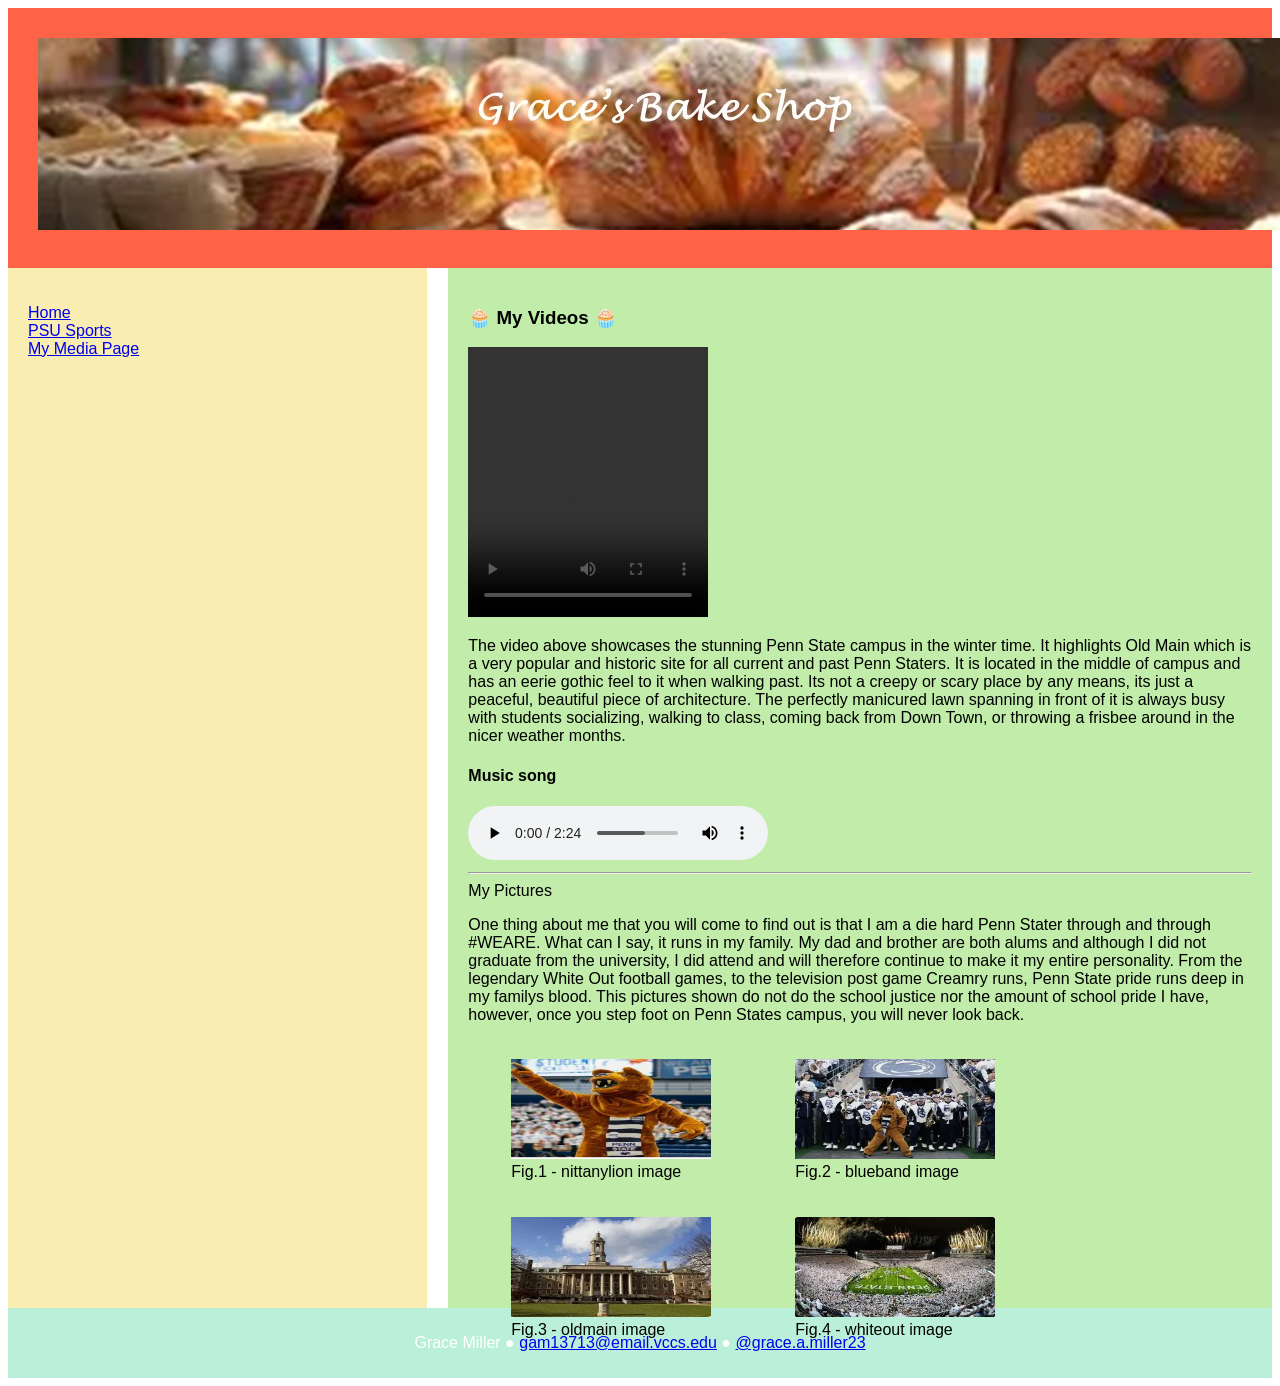
==== media.html @ b7d64505 "Add files via upload" ====
<!DOCTYPE html>
<html lang="en">
<head>
	<title> Grace's Bakery</title>
	<meta charset="utf-8">
	<meta name="viewport" content="width=device-width, initial-scale=1">
	<link rel="stylesheet" type="text/css" href="style1.css">
	<link rel="icon" type="image/x-icon" href="icocookie.ico">
</head>
<body>

<header>
  <img src="Banner.jpg" alt="Banner">
</header>

<section>
  <nav>
    <ul>
      <li><a href="index.html">Home</a></li>
      <li><a href="https://gopsusports.com/" target="_blank">PSU Sports</a></li>
      <li><a href="media.html">My Media Page</a></li>
    </ul>
  </nav>

  <article>
    <h1>&#129473; My Videos &#129473;</h1>
	<video width="240" height="270" controls>
	  <source src="wintercampus.mp4" type="video/mp4">
	</video>
    <p>The video above showcases the stunning Penn State campus in the winter time. It highlights Old Main which is a very popular and historic site for all current and past Penn Staters. It is located in the middle of campus and has an eerie gothic feel to it when walking past. Its not a creepy or scary place by any means, its just a peaceful, beautiful piece of architecture. The perfectly manicured lawn spanning in front of it is always busy with students socializing, walking to class, coming back from Down Town, or throwing a frisbee around in the nicer weather months.</p>
	<h4>Music song</h4>
	<audio controls>
	   <source src="countrysong.mp3" type="audio/mpeg">
	</audio>

	<hr>

	<hr2>My Pictures</h2>
    <p> One thing about me that you will come to find out is that I am a die hard Penn Stater through and through #WEARE. What can I say, it runs in my family. My dad and brother are both alums and although I did not graduate from the university, I did attend and will therefore continue to make it my entire personality. From the legendary White Out football games, to the television post game Creamry runs, Penn State pride runs deep in my familys blood. This pictures shown do not do the school justice nor the amount of school pride I have, however, once you step foot on Penn States campus, you will never look back.</p>
	<table>
	  <tr>
	     <td><figure>
			<img src="nittanylion.png" alt=Picture 1" width="200" height="100">
			<figcaption>Fig.1 - nittanylion image</figcaption>
		</figure></td>
	     <td><figure>
			<img src="blueband.jpg" alt=Picture 2" width="200" height="100">
			<figcaption>Fig.2 - blueband image</figcaption>
		</figure></td>
	  </tr>
	  <tr>
	     <td><figure>
			<img src="oldmain.jpg" alt=Picture 3" width="200" height="100">
			<figcaption>Fig.3 - oldmain image</figcaption>
		</figure></td>
	     <td><figure>
			<img src="whiteout.jpg" alt=Picture 4" width="200" height="100">
			<figcaption>Fig.4 - whiteout image</figcaption>
		</figure></td>
	  </tr>
	</table>
  </article>
</section>

<footer>
  <p>Grace Miller &#9679; <a href="mailto:gam13713@email.vccs.edu">gam13713@email.vccs.edu</a> &#9679; <a href="https://www.instagram.com/@grace.a.miller23/">@grace.a.miller23</a> </p>
</footer>

</body>
</html>
---- style1.css ----
<style>
* {
  box-sizing: border-box;
}

body {
  font-family: Arial, Helvetica, sans-serif;
}

/* Style the header */
header {
  background-color:Tomato;
  padding: 30px;
  text-align: center;
  font-size: 35px;
  color: white;
}

/* Create two columns/boxes that floats next to each other */
nav {
  float: left;
  width: 30%;
  height: 1000px; /* only for demonstration, should be removed */
  background: #f9edb1;
  padding: 20px;
}

/* Style the list inside the menu */
nav ul {
  list-style-type: none;
  padding: 0;
}

article {
  float: right;
  padding: 20px;
  width: 62%;
  background-color: #c1eca9;
  height: 1000px; /* only for demonstration, should be removed */
}

/* Clear floats after the columns */
section:after {
  content: "";
  display: table;
  clear: both;
}

/* Style the footer */
footer {
  background-color: #baf0da;
  padding: 10px;
  text-align: center;
  color: white;
}

/* Responsive layout - makes the two columns/boxes stack on top of each other instead of next to each other, on small screens */
@media (max-width: 600px) {
  nav, article {
    width: 100%;
    height: auto;
  }
}
</style>
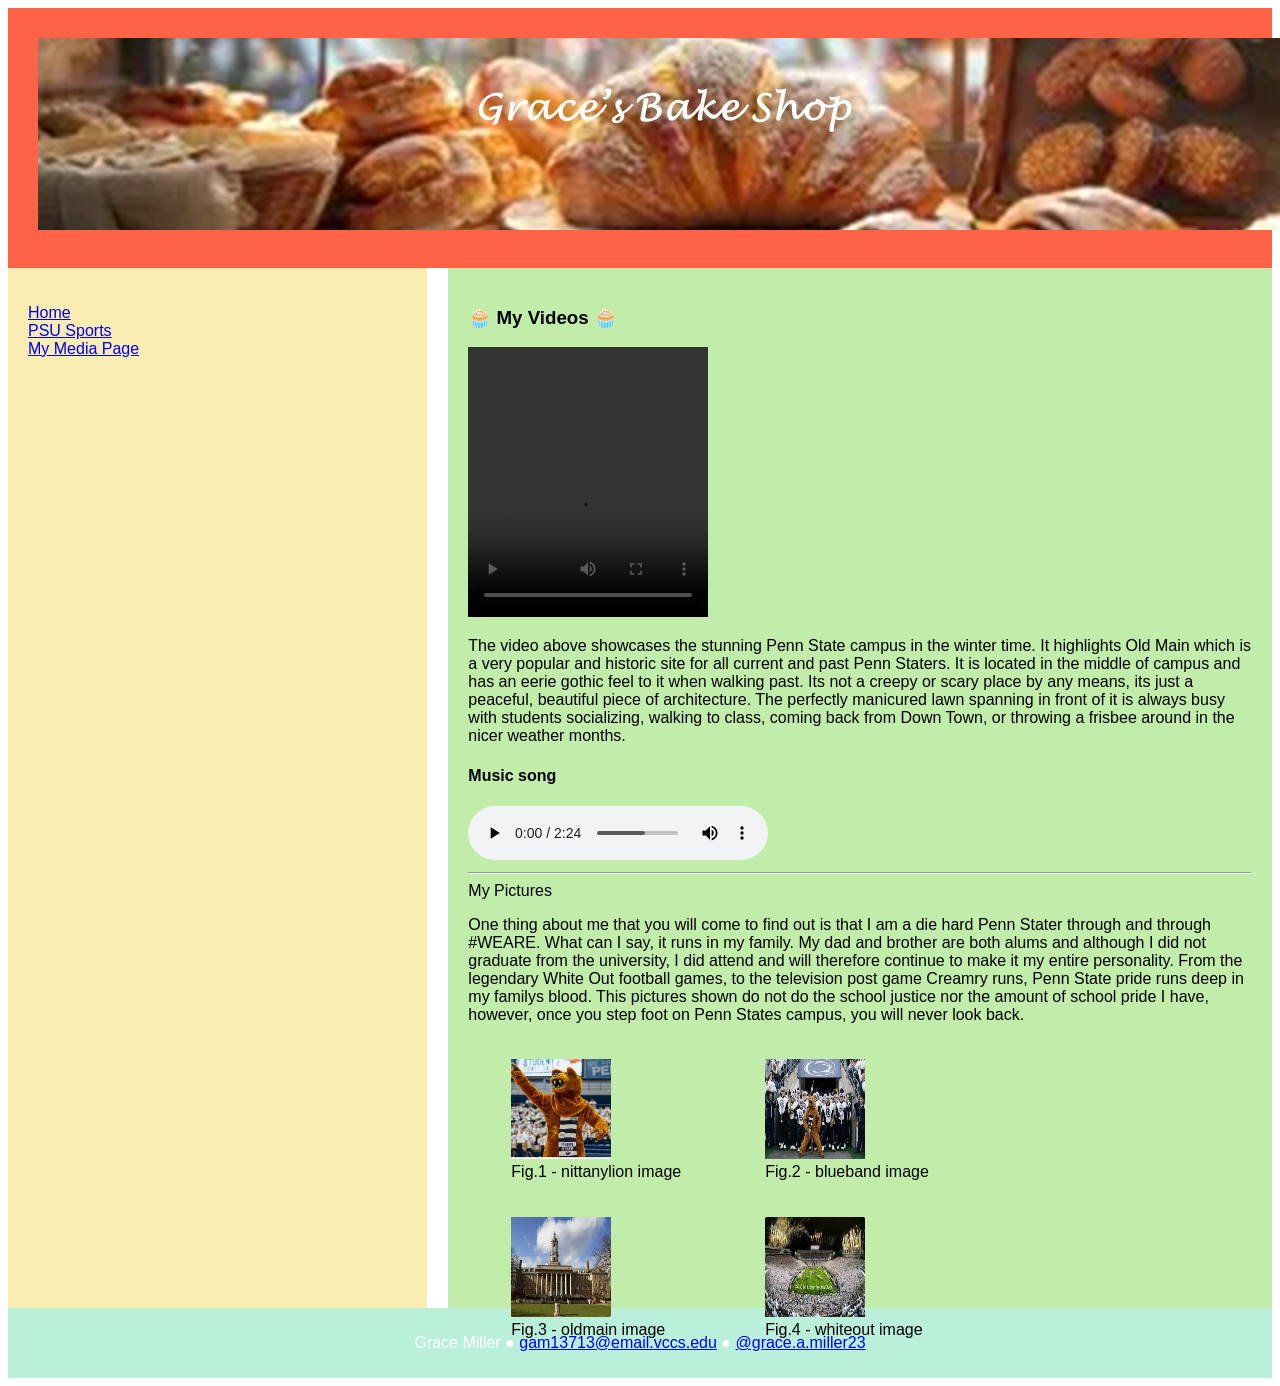
==== commit f1bed2df: "media.html Updated image dimensions for better consistency." ====
--- a/media.html
+++ b/media.html
@@ -40,21 +40,21 @@
 	<table>
 	  <tr>
 	     <td><figure>
-			<img src="nittanylion.png" alt=Picture 1" width="200" height="100">
+			<img src="nittanylion.png" alt=Picture 1" width="100" height="100">
 			<figcaption>Fig.1 - nittanylion image</figcaption>
 		</figure></td>
 	     <td><figure>
-			<img src="blueband.jpg" alt=Picture 2" width="200" height="100">
+			<img src="blueband.jpg" alt=Picture 2" width="100" height="100">
 			<figcaption>Fig.2 - blueband image</figcaption>
 		</figure></td>
 	  </tr>
 	  <tr>
 	     <td><figure>
-			<img src="oldmain.jpg" alt=Picture 3" width="200" height="100">
+			<img src="oldmain.jpg" alt=Picture 3" width="100" height="100">
 			<figcaption>Fig.3 - oldmain image</figcaption>
 		</figure></td>
 	     <td><figure>
-			<img src="whiteout.jpg" alt=Picture 4" width="200" height="100">
+			<img src="whiteout.jpg" alt=Picture 4" width="100" height="100">
 			<figcaption>Fig.4 - whiteout image</figcaption>
 		</figure></td>
 	  </tr>
@@ -67,4 +67,4 @@
 </footer>
 
 </body>
-</html>+</html>
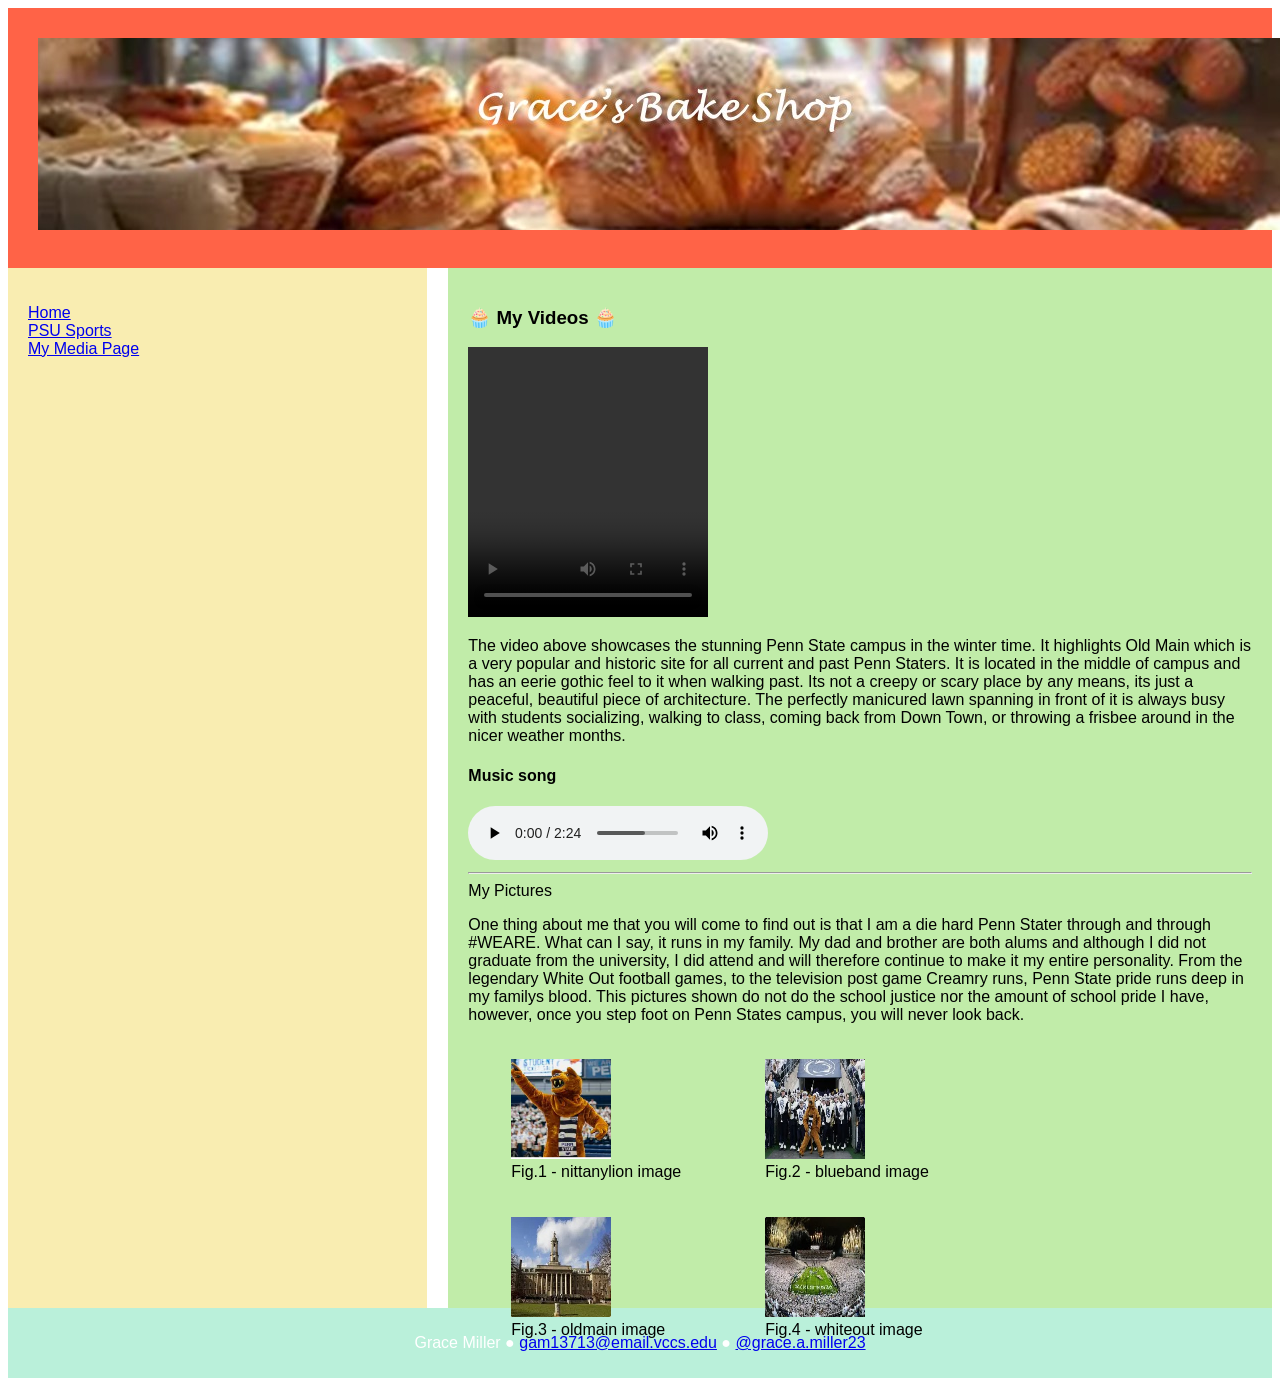
==== commit 047f0661: "media.html" ====
--- a/media.html
+++ b/media.html
@@ -4,7 +4,7 @@
 	<title> Grace's Bakery</title>
 	<meta charset="utf-8">
 	<meta name="viewport" content="width=device-width, initial-scale=1">
-	<link rel="stylesheet" type="text/css" href="style1.css">
+	<link rel="stylesheet" type="text/css" href="style2.css">
 	<link rel="icon" type="image/x-icon" href="icocookie.ico">
 </head>
 <body>
--- a/style2.css
+++ b/style2.css
@@ -0,0 +1,64 @@
+<style>
+* {
+  box-sizing: border-box;
+}
+
+body {
+  font-family: Arial, Helvetica, sans-serif;
+}
+
+/* Style the header */
+header {
+  background-color:Tomato;
+  padding: 30px;
+  text-align: center;
+  font-size: 35px;
+  color: white;
+}
+
+/* Create two columns/boxes that floats next to each other */
+nav {
+  float: left;
+  width: 30%;
+  height: 1000px; /* only for demonstration, should be removed */
+  background: #f9edb1;
+  padding: 20px;
+}
+
+/* Style the list inside the menu */
+nav ul {
+  list-style-type: none;
+  padding: 0;
+}
+
+article {
+  float: right;
+  padding: 20px;
+  width: 62%;
+  background-color: #c1eca9;
+  height: 1000px; /* only for demonstration, should be removed */
+}
+
+/* Clear floats after the columns */
+section:after {
+  content: "";
+  display: table;
+  clear: both;
+}
+
+/* Style the footer */
+footer {
+  background-color: #baf0da;
+  padding: 10px;
+  text-align: center;
+  color: white;
+}
+
+/* Responsive layout - makes the two columns/boxes stack on top of each other instead of next to each other, on small screens */
+@media (max-width: 600px) {
+  nav, article {
+    width: 100%;
+    height: auto;
+  }
+}
+</style>
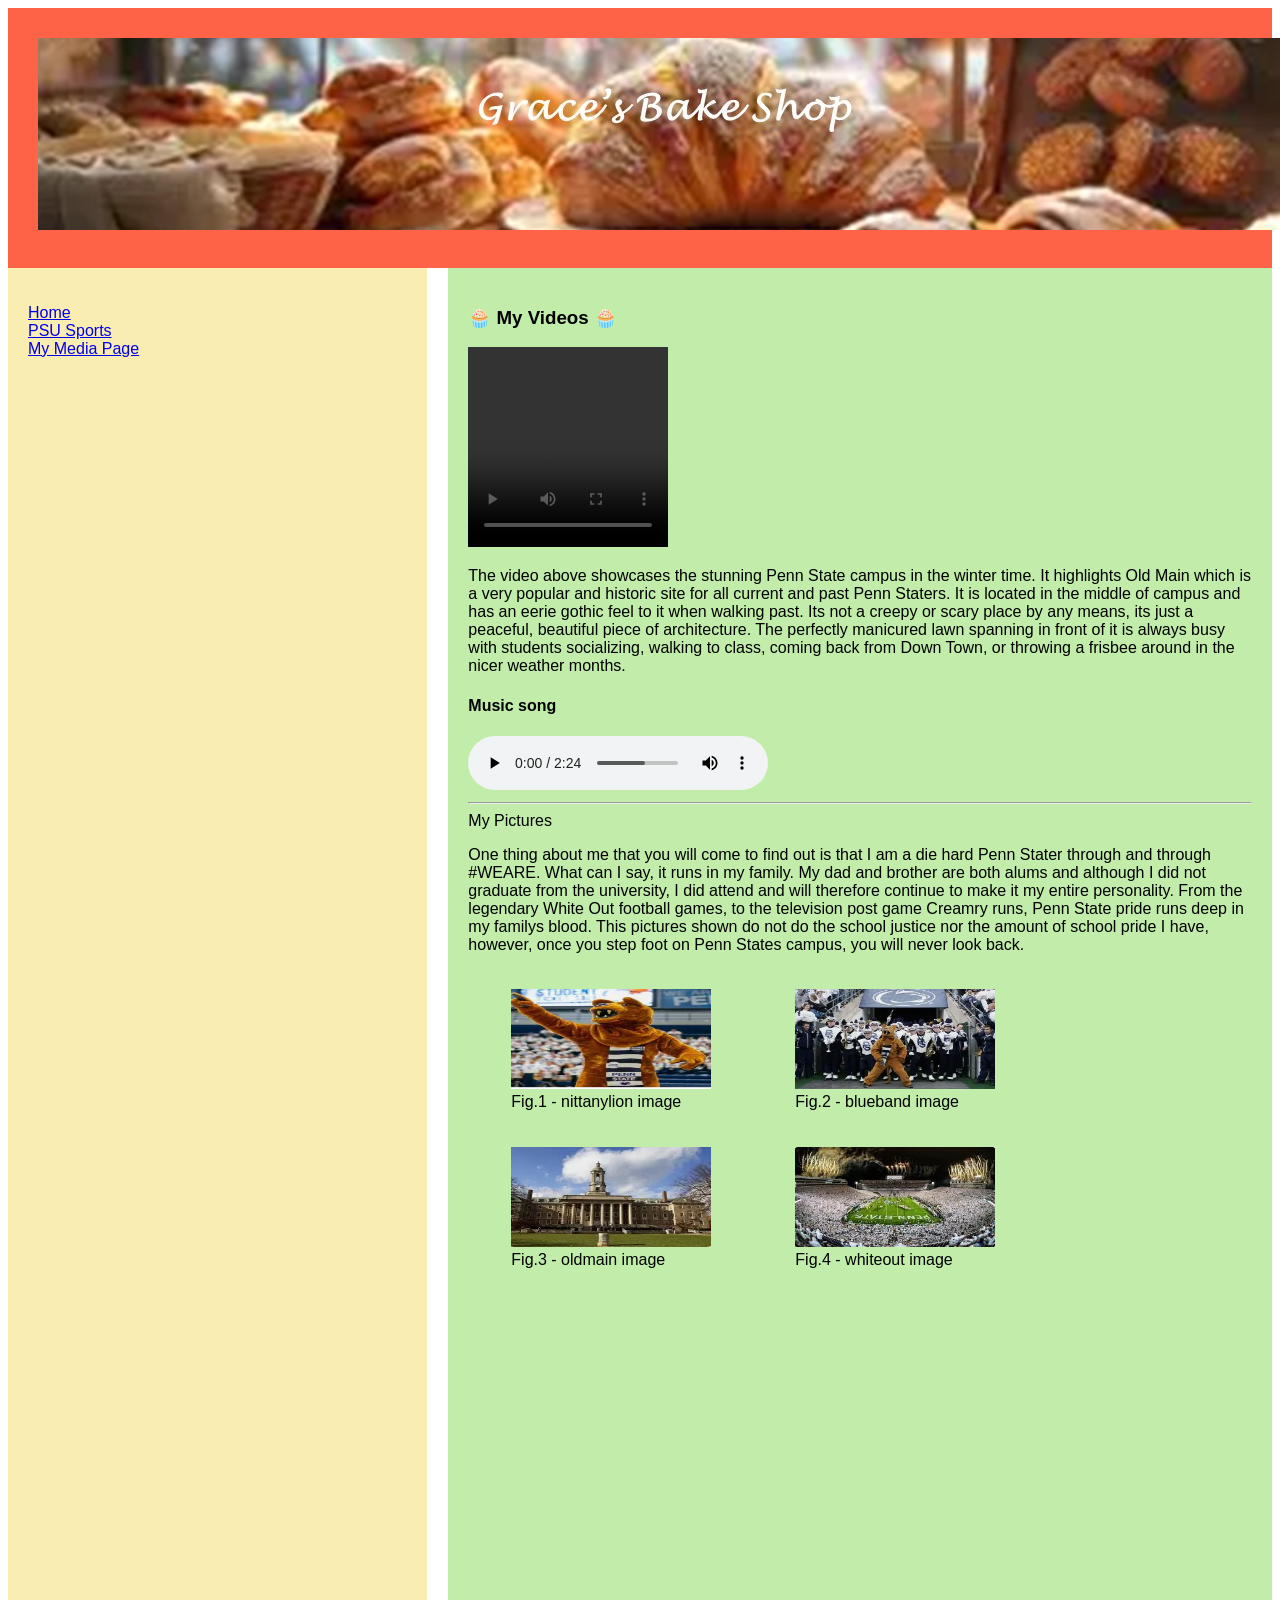
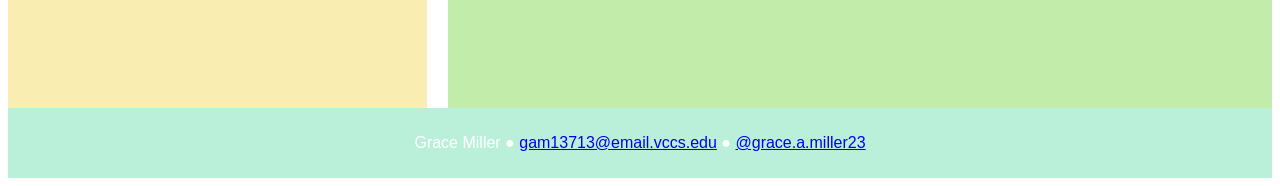
==== commit 9b8246ec: "media.html" ====
--- a/media.html
+++ b/media.html
@@ -24,7 +24,7 @@
 
   <article>
     <h1>&#129473; My Videos &#129473;</h1>
-	<video width="240" height="270" controls>
+	<video width="200" height="200" controls>
 	  <source src="wintercampus.mp4" type="video/mp4">
 	</video>
     <p>The video above showcases the stunning Penn State campus in the winter time. It highlights Old Main which is a very popular and historic site for all current and past Penn Staters. It is located in the middle of campus and has an eerie gothic feel to it when walking past. Its not a creepy or scary place by any means, its just a peaceful, beautiful piece of architecture. The perfectly manicured lawn spanning in front of it is always busy with students socializing, walking to class, coming back from Down Town, or throwing a frisbee around in the nicer weather months.</p>
@@ -40,21 +40,21 @@
 	<table>
 	  <tr>
 	     <td><figure>
-			<img src="nittanylion.png" alt=Picture 1" width="100" height="100">
+			<img src="nittanylion.png" alt=Picture 1" width="200" height="100">
 			<figcaption>Fig.1 - nittanylion image</figcaption>
 		</figure></td>
 	     <td><figure>
-			<img src="blueband.jpg" alt=Picture 2" width="100" height="100">
+			<img src="blueband.jpg" alt=Picture 2" width="200" height="100">
 			<figcaption>Fig.2 - blueband image</figcaption>
 		</figure></td>
 	  </tr>
 	  <tr>
 	     <td><figure>
-			<img src="oldmain.jpg" alt=Picture 3" width="100" height="100">
+			<img src="oldmain.jpg" alt=Picture 3" width="200" height="100">
 			<figcaption>Fig.3 - oldmain image</figcaption>
 		</figure></td>
 	     <td><figure>
-			<img src="whiteout.jpg" alt=Picture 4" width="100" height="100">
+			<img src="whiteout.jpg" alt=Picture 4" width="200" height="100">
 			<figcaption>Fig.4 - whiteout image</figcaption>
 		</figure></td>
 	  </tr>
--- a/style2.css
+++ b/style2.css
@@ -20,7 +20,7 @@
 nav {
   float: left;
   width: 30%;
-  height: 1000px; /* only for demonstration, should be removed */
+  height: 1400px; /* only for demonstration, should be removed */
   background: #f9edb1;
   padding: 20px;
 }
@@ -36,7 +36,7 @@
   padding: 20px;
   width: 62%;
   background-color: #c1eca9;
-  height: 1000px; /* only for demonstration, should be removed */
+  height: 1400px; /* only for demonstration, should be removed */
 }
 
 /* Clear floats after the columns */
